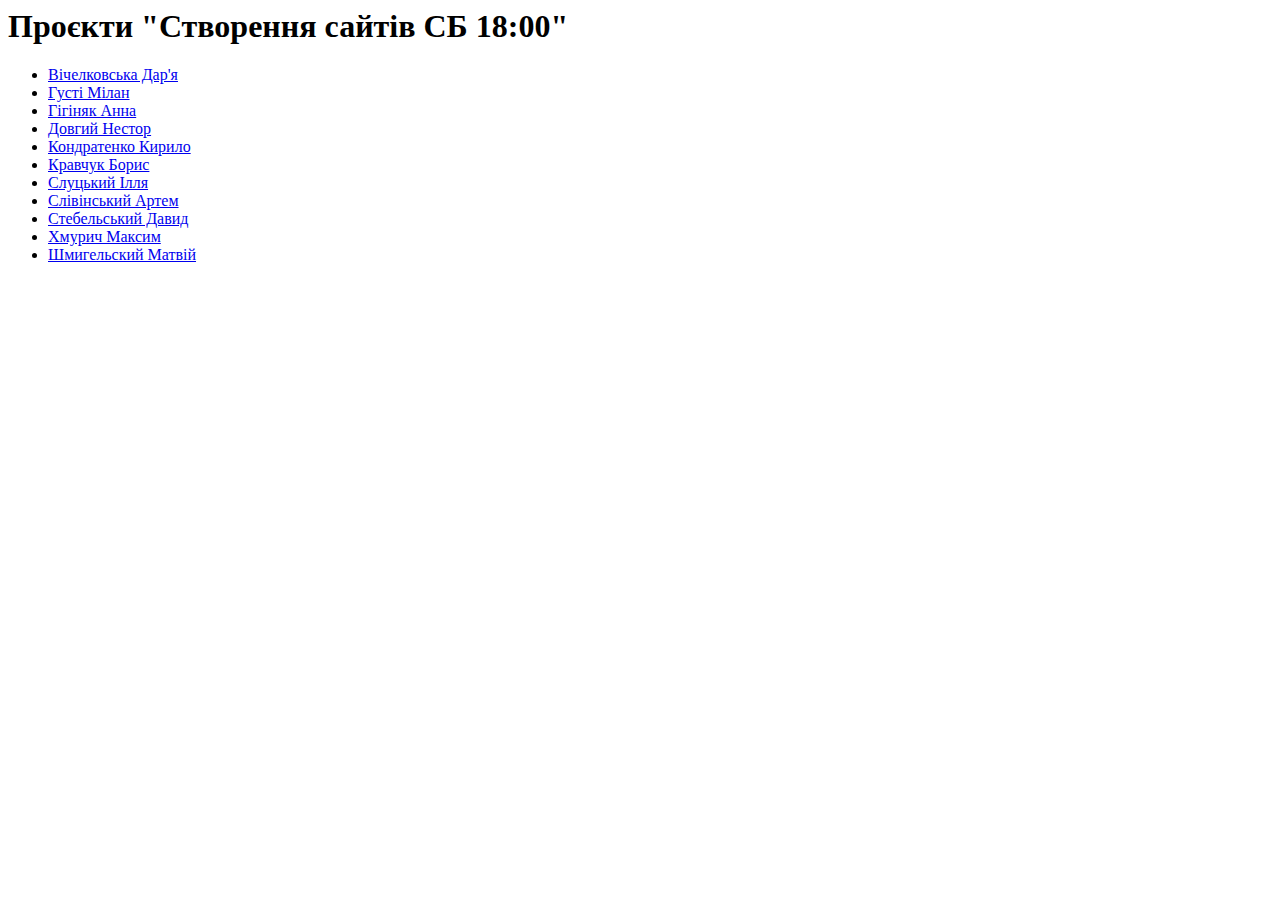
==== index.html @ 5c4be2f7 "Create index.html" ====
<html>
    <header>
        <title>Проєкти "Створення сайтів СБ 18:00"</title>
    </header>
    <body>

        <header>
            <h1>
                Проєкти "Створення сайтів СБ 18:00"
            </h1>
            </header>
        <main>
            <ul>
                <li><a href="user1.html">Вічелковська Дар'я  </a></li>
                <li><a href="https://githu40.github.io/JJSTenShadowsGuide/">Густі Мілан  </a></li>
                <li><a href="user3.html">Гігіняк Анна  </a></li>
                <li><a href="user4.html">Довгий Нестор  </a></li>
                <li><a href="user5.html">Кондратенко Кирило  </a></li>
                <li><a href="user6.html">Кравчук Борис  </a></li>
                <li><a href="user7.html">Слуцький Ілля  </a></li>
                <li><a href="user8.html">Слівінський Артем  </a></li>
                <li><a href="user9.html">Стебельський Давид  </a></li>
                <li><a href="user10.html">Хмурич Максим  </a></li>
                <li><a href="https://matthew-super-man.github.io/PON/index.html">Шмигельский Матвій  </a></li>
            </ul>
        </main>
        <foter></foter>
    </body>
</html>
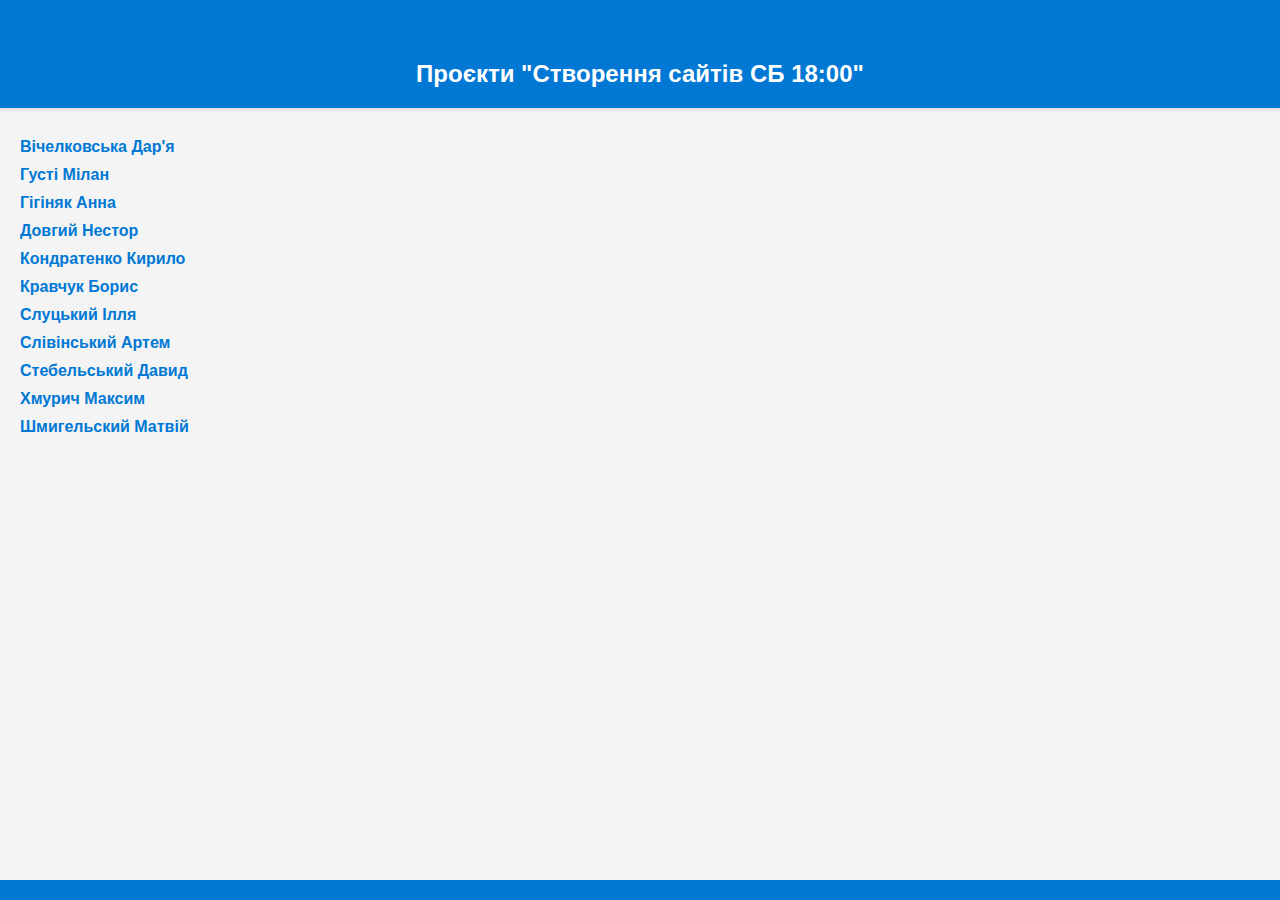
==== commit 785d7a8f: "Update index.html" ====
--- a/index.html
+++ b/index.html
@@ -1,6 +1,8 @@
 <html>
     <header>
         <title>Проєкти "Створення сайтів СБ 18:00"</title>
+        <link rel="stylesheet" href="style.css">
+
     </header>
     <body>
 
@@ -12,10 +14,10 @@
         <main>
             <ul>
                 <li><a href="user1.html">Вічелковська Дар'я  </a></li>
-                <li><a href="https://githu40.github.io/JJSTenShadowsGuide/">Густі Мілан  </a></li>
-                <li><a href="user3.html">Гігіняк Анна  </a></li>
+                <li><a href="user2.html">Густі Мілан  </a></li>
+                <li><a href="https://anya20-art.github.io/-_VERNSYA/">Гігіняк Анна  </a></li>
                 <li><a href="user4.html">Довгий Нестор  </a></li>
-                <li><a href="user5.html">Кондратенко Кирило  </a></li>
+                <li><a href="https://misterminefort.github.io/">Кондратенко Кирило  </a></li>
                 <li><a href="user6.html">Кравчук Борис  </a></li>
                 <li><a href="user7.html">Слуцький Ілля  </a></li>
                 <li><a href="user8.html">Слівінський Артем  </a></li>
--- a/style.css
+++ b/style.css
@@ -0,0 +1,58 @@
+/* Загальні стилі */
+body {
+    font-family: Arial, sans-serif;
+    margin: 0;
+    padding: 0;
+    background-color: #f4f4f4;
+    color: #333;
+}
+
+header {
+    background-color: #0078D4;
+    color: white;
+    padding: 20px 0;
+    text-align: center;
+    box-shadow: 0 2px 4px rgba(0, 0, 0, 0.1);
+}
+
+header h1 {
+    margin: 0;
+    font-size: 24px;
+}
+
+main {
+    padding: 20px;
+}
+
+ul {
+    list-style-type: none;
+    padding: 0;
+    margin: 0;
+}
+
+li {
+    margin: 10px 0;
+}
+
+/* Стилі для посилань */
+a {
+    text-decoration: none;
+    color: #0078D4;
+    font-weight: bold;
+    transition: color 0.3s;
+}
+
+a:hover {
+    color: #0056A3;
+}
+
+/* Стилі для футера */
+foter {
+    text-align: center;
+    padding: 10px 0;
+    background-color: #0078D4;
+    color: white;
+    position: fixed;
+    bottom: 0;
+    width: 100%;
+}
